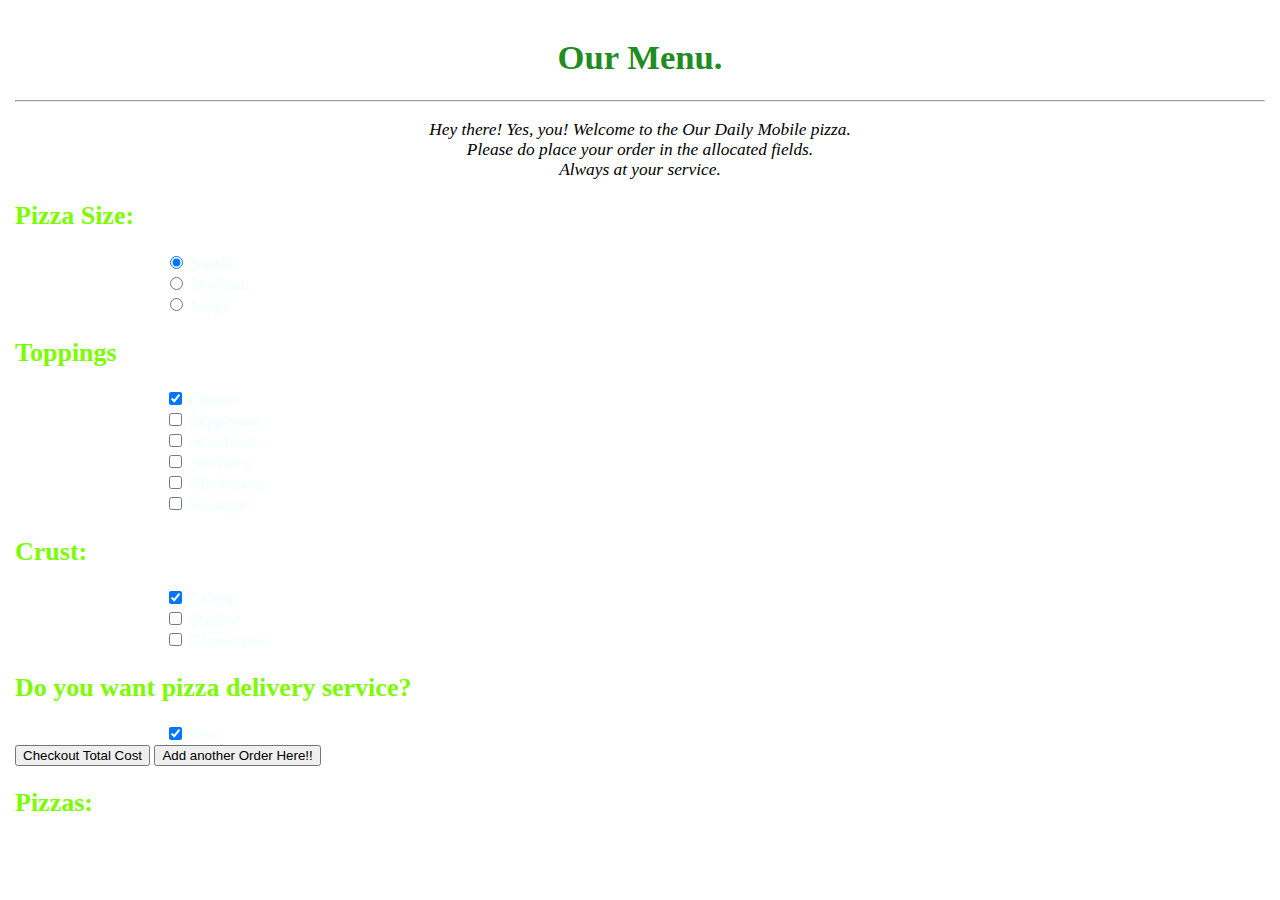
==== webpage.html @ c1a1dc81 "make changes made to this file" ====
<!DOCTYPE html>
<html>
  <head>
    <link href="css/bootstrap.css" rel="stylesheet" type="text/css">
    <link href="css/styles.css" rel="stylesheet" type="text/css">
    <script src="js/jquery-3.4.1.js"></script>
    <script src="js/scripts.js"></script>
    <link rel="shortcut icon" href="images/icons.jpeg">
    <title> mobile Pizza</title>
  </head>
  <body>
    <div class="container">
      <div class="row">
        <div class="col-12 jumbotron">
          <h1 style="color: forestgreen"align="center">Our Menu.</h1><hr>
          <p align="center"><i>Hey there! Yes, you! Welcome to the Our Daily Mobile pizza. <br>
             Please do place your  order in the allocated fields. <br>Always  at your service.</i>
          </p>
        </div>
      </div>

      
        <h2 style="color: lawngreen">Pizza Size:</h2>
        <form id="new-pizza">
          <div class="radio">
            <label>
              <input type="radio" name="size" value="small" checked>
              Small
            </label>
          </div>
          <div class="radio">
            <label>
              <input type="radio" name="size" value="medium">
              Medium
            </label>
          </div>
          <div class="radio">
            <label>
              <input type="radio" name="size" value="large">
              Large
            </label>
          </div>
          <h2 style="color: lawngreen">Toppings</h2>
          <div class="checkbox">
            <label>
              <input type="checkbox" name="topping" value="cheese" autocomplete=""checked>
              Cheese
            </label>
          </div>
          <div class="checkbox">
            <label>
              <input type="checkbox" name="topping" value="pepperoni">
              Pepperoni
            </label>
          </div>
          <div class="checkbox">
            <label>
              <input type="checkbox" name="topping" value="artichoke">
              Artichoke
            </label>
          </div>
          <div class="checkbox">
            <label>
              <input type="checkbox" name="topping" value="anchovy">
              Anchovy
            </label>
          </div>
          <div class="checkbox">
            <label>
              <input type="checkbox" name="topping" value="mushroom">
              Mushroom
            </label>
          </div>
          <div class="checkbox">
            <label>
              <input type="checkbox" name="topping" value="sausage">
              Sausage
            </label>
          </div>
          <h2 style="color: lawngreen">Crust:</h2>
          <div class="checkbox">
            <label for="">
              <input type="checkbox" name="crust" value="crispy" checked>
              Crispy
            </label>
          </div>
          <div class="checkbox">
            <label for="">
              <input type="checkbox" name="crust" value="stuffed">
              Stuffed
            </label>
          </div>
          <div class="checkbox">
           <label for="">
             <input type="checkbox" name="crust" value="gluten-free">
             Gluten-free
           </label> 
          </div>
          <h2 style="color: lawngreen">Do you  want  pizza delivery service?</h2>
          <div class="checkbox">
            <label for="">
              <input type="checkbox" name="yes" value="yes" checked>
              Yes
            </label>
          </div>
          <button type="submit" class="btn btn-success"> Checkout  Total Cost</button> 
          <button type="submit" class="btn btn-success"> Add another Order Here!!</button>
        </form>

        <h2 style="color: lawngreen">Pizzas:</h2>
        <ol style="color: lawngreen" id="pizzas">
        </ol>
        <h4 style="color: lawngreen" id="totalCost"></h4>
      
    </div>
  </body>
</html>
---- css/styles.css ----
body {
        font-family: 'Handlee', cursive;
        font-size: 13pt;
        background-color:transparent;
        background-image: url("../images/bg-img.jpg");
        background-position: center;
        background-repeat: no-repeat;
        background-size: cover;
        padding: 15px;
        margin: 0;
    }
    .row1 {
         color: darkorange;
         font-family:Cambria, Cochin, Georgia, Times, 'Times New Roman', serif;
    }
    img {
        width: 275px;
        height: 183px;
        border-radius: 8px;
    }
    .intro {
        color:whitesmoke
       
    }
    .btn-video-text {
        background: rgba(255,255,255,.2) url("#") no-repeat 22px 12px;
        color: #fff;
        display: inline-block;
        font-size: 16px;
        margin-top: 40px;
        padding: 18px 30px 16px 54px;
        text-decoration: none;
        border-radius: 50px;
        -webkit-box-shadow: 0 1px 0 rgba(255,255,255,.1);
        box-shadow: 0 1px 0 rgba(255,255,255,.1);
        transition: box-shadow .5s ease-out,-webkit-box-shadow .5s ease-out;
        margin-left: 300px;
    }
    label {
        color:azure;
        margin-left: 150px;
    }
    .form-control {
        width: 600px;
        height: 50px;
        margin-left: 150px;
    }
    b {
        margin-top: 30px;
    }
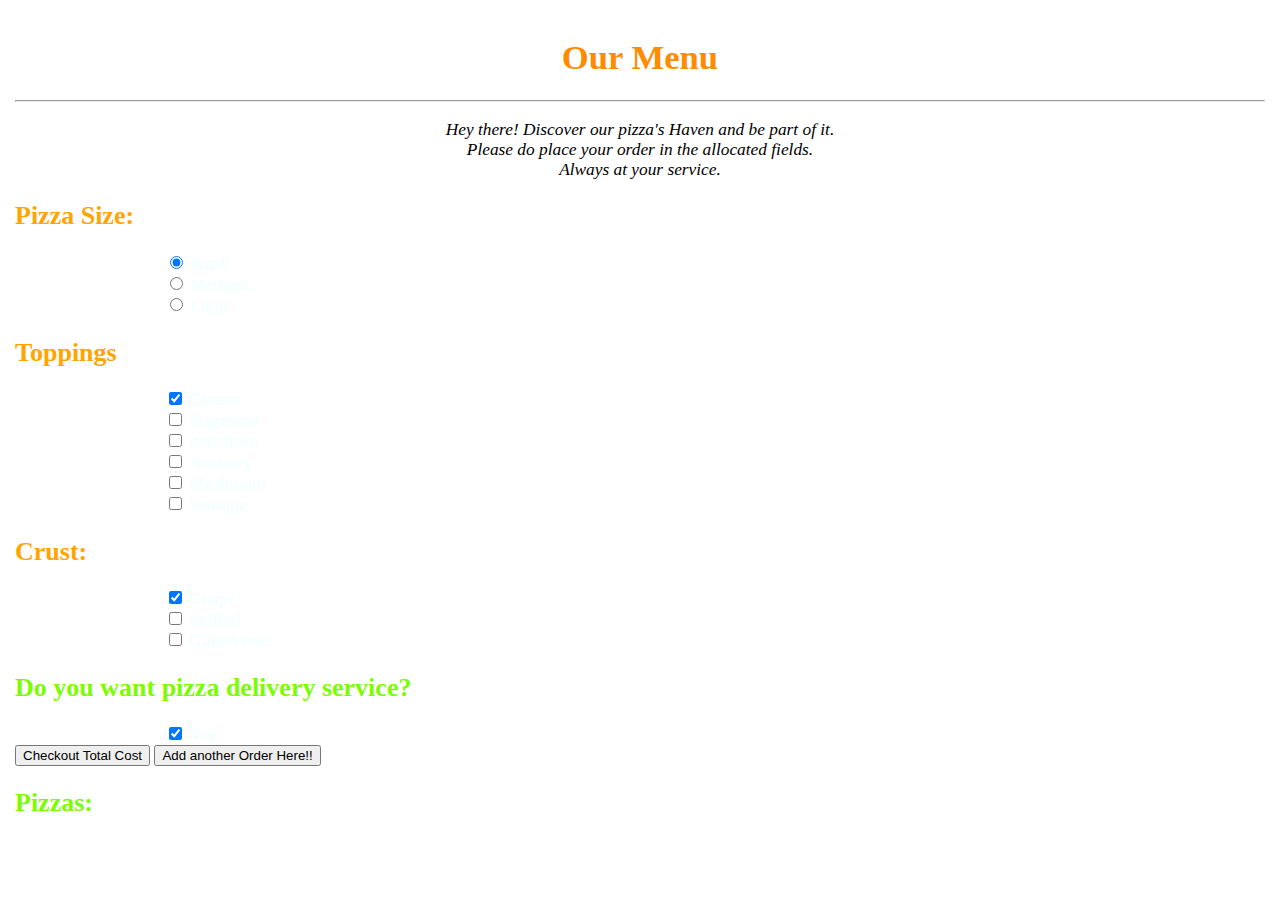
==== commit bbc940cd: "make changes made to this file" ====
--- a/webpage.html
+++ b/webpage.html
@@ -12,15 +12,15 @@
     <div class="container">
       <div class="row">
         <div class="col-12 jumbotron">
-          <h1 style="color: forestgreen"align="center">Our Menu.</h1><hr>
-          <p align="center"><i>Hey there! Yes, you! Welcome to the Our Daily Mobile pizza. <br>
+          <h1 style="color:darkorange"align="center">Our Menu</h1><hr>
+          <p align="center"><i>Hey there! Discover our pizza's Haven and be part of it. <br>
              Please do place your  order in the allocated fields. <br>Always  at your service.</i>
           </p>
         </div>
       </div>
 
       
-        <h2 style="color: lawngreen">Pizza Size:</h2>
+        <h2 style="color: orange">Pizza Size:</h2>
         <form id="new-pizza">
           <div class="radio">
             <label>
@@ -40,7 +40,7 @@
               Large
             </label>
           </div>
-          <h2 style="color: lawngreen">Toppings</h2>
+          <h2 style="color: orange">Toppings</h2>
           <div class="checkbox">
             <label>
               <input type="checkbox" name="topping" value="cheese" autocomplete=""checked>
@@ -77,7 +77,7 @@
               Sausage
             </label>
           </div>
-          <h2 style="color: lawngreen">Crust:</h2>
+          <h2 style="color: orange">Crust:</h2>
           <div class="checkbox">
             <label for="">
               <input type="checkbox" name="crust" value="crispy" checked>
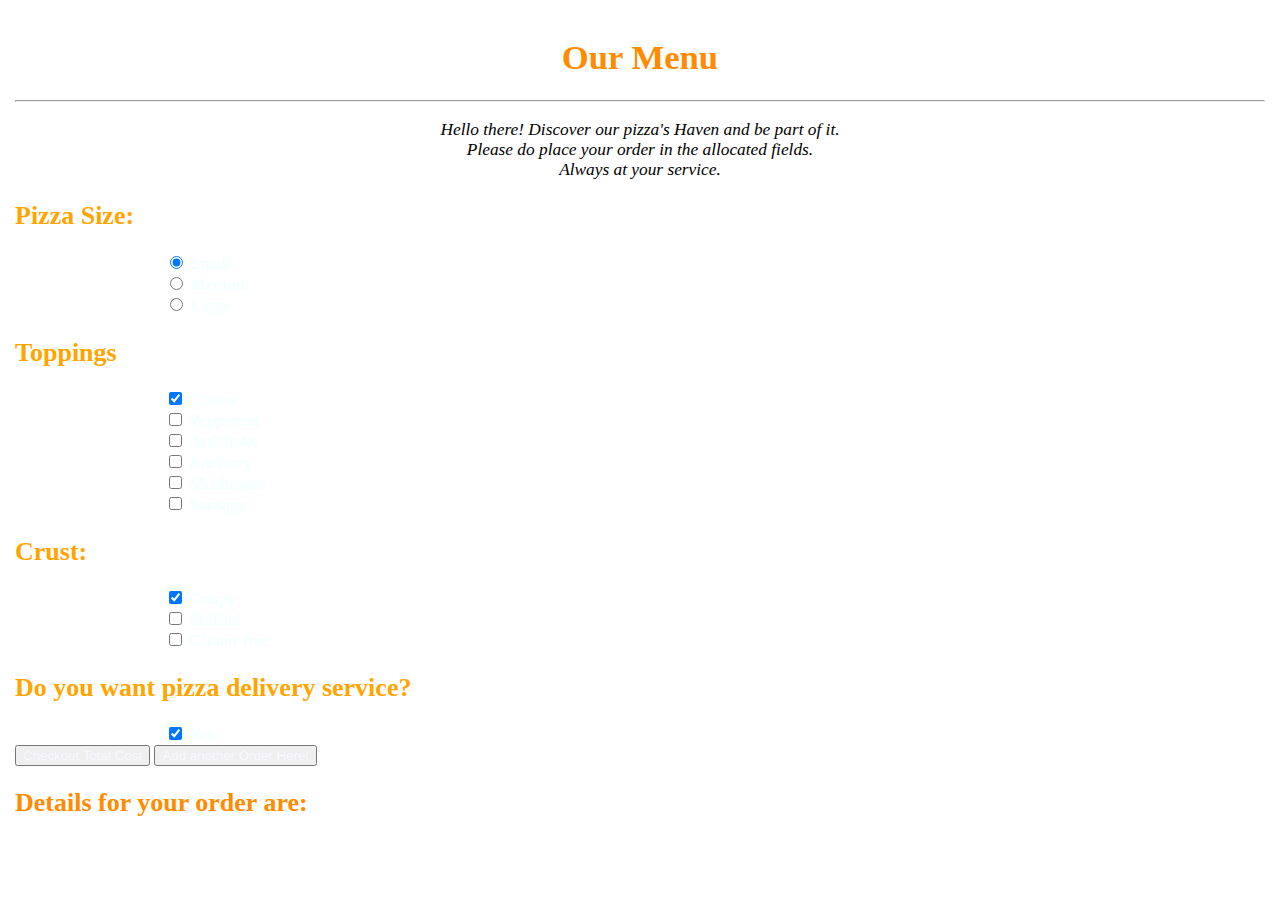
==== commit e1405ea5: "make changes made to this file" ====
--- a/webpage.html
+++ b/webpage.html
@@ -13,7 +13,7 @@
       <div class="row">
         <div class="col-12 jumbotron">
           <h1 style="color:darkorange"align="center">Our Menu</h1><hr>
-          <p align="center"><i>Hey there! Discover our pizza's Haven and be part of it. <br>
+          <p align="center"><i>Hello there! Discover our pizza's Haven and be part of it. <br>
              Please do place your  order in the allocated fields. <br>Always  at your service.</i>
           </p>
         </div>
@@ -96,21 +96,21 @@
              Gluten-free
            </label> 
           </div>
-          <h2 style="color: lawngreen">Do you  want  pizza delivery service?</h2>
+          <h2 style="color: orange">Do you  want  pizza delivery service?</h2>
           <div class="checkbox">
             <label for="">
               <input type="checkbox" name="yes" value="yes" checked>
               Yes
             </label>
           </div>
-          <button type="submit" class="btn btn-success"> Checkout  Total Cost</button> 
-          <button type="submit" class="btn btn-success"> Add another Order Here!!</button>
+          <button style="color: ghostwhite;" type="submit" class="btn btn-warning"> Checkout Total Cost</button> 
+          <button id="butt" style="color: ghostwhite;" type="submit" class="btn btn-warning"> Add another Order Here!</button>
         </form>
 
-        <h2 style="color: lawngreen">Pizzas:</h2>
-        <ol style="color: lawngreen" id="pizzas">
+        <h2 style="color: darkorange">Details for your order are:</h2>
+        <ol style="color:ghostwhite" id="pizzas">
         </ol>
-        <h4 style="color: lawngreen" id="totalCost"></h4>
+        <h4 style="color: darkorange" id="totalCost"></h4>
       
     </div>
   </body>
